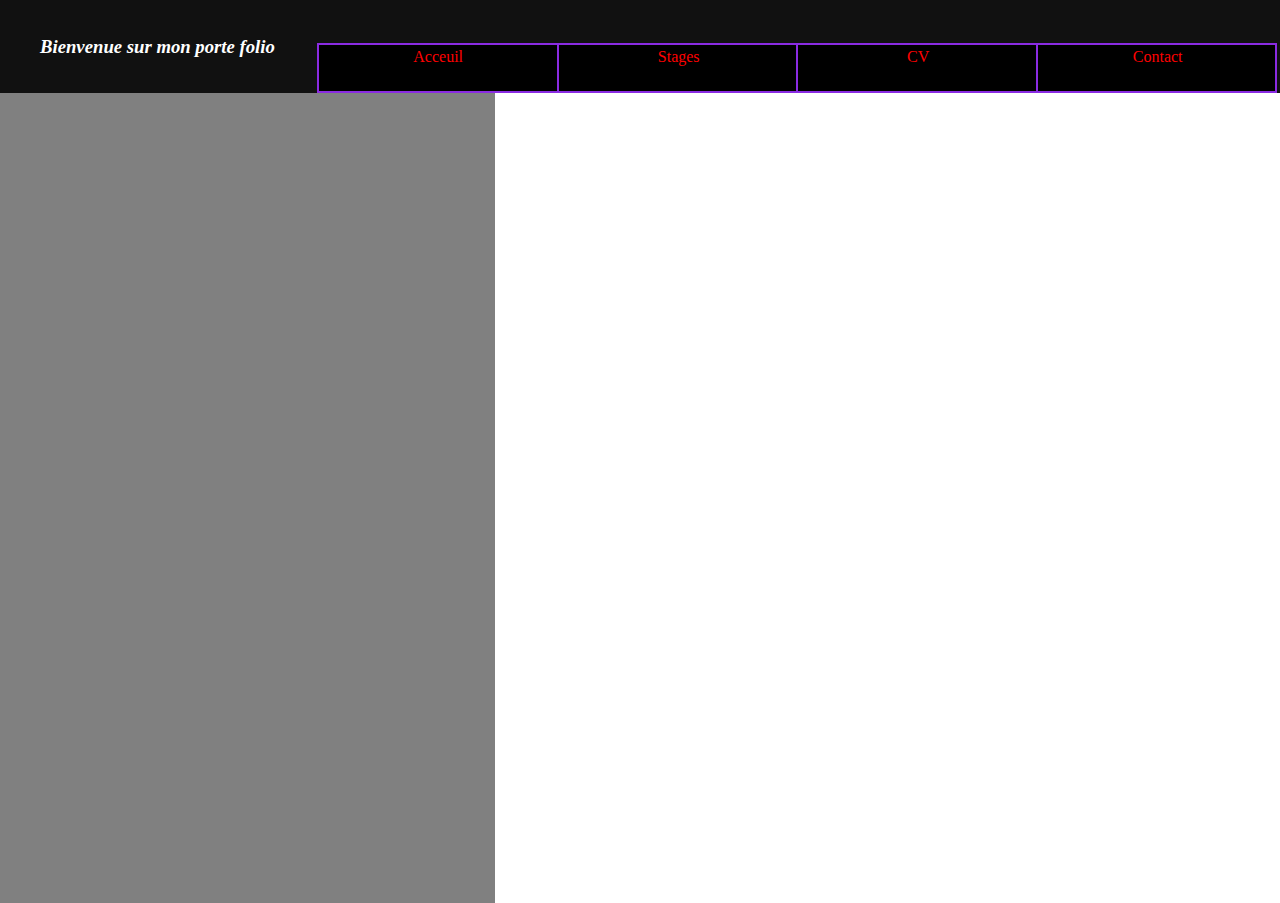
==== contact.html @ 88336fbd "Add files via upload" ====
<!DOCTYPE html>
<html lang="fr">
    <head>
        <meta charset="utf-8">
        <meta name="viewport" content="width=device-width,initial-scale=1">
        <title>Portfolio de Alexis HYNKO</title>
		<link rel="stylesheet" type="text/css" href="style.css">
    </head>
    <body>
		<header>
		<blockquote>
			<h3>Bienvenue sur mon porte folio</h3>
		</blockquote>
		<div class="burger">
			<img src="images/burger.png" alt="burger" width="50">
			<div id="menu2">
				<div><a href=index.html>Accueil</a></div>
				<div><a href=stages.html>stages</a></div>
				<div><a href=cv.html>CV</a></div>
				<div><a href=contact.html>Contact</a></div>
        	</div>
		</div>
		<nav>
		<div><a href=index.html>Acceuil</a></div>
		<div><a href=stages.html>Stages</a>
        <div class=submenu>
        <div class=ct><a href=premier_stage.html><span class=puce>■</span>premier</a></div>
        <div><a href=second_stage.html><span class=puce>■</span>second</a></div>
        </div>
        </div>
		<div><a href=cv.html>CV</a></div>
		<div><a href=contact.html>Contact</a>
        </div>
    	</nav>
		</header>
		<main>
			<description>
			</description>

			<aside>
			</aside>
		</main>
		<footer>
			
		</footer>
        </body>
</html>
---- style.css ----
﻿a {text-decoration: none; color: red;}
a:visited {color: white;}
a:hover {color: orange}
h3 {font-style:italic;text-align:center;color: white;}
h1 {color:lime;text-align: center;margin-top: 0px;}
.pair {
background-color:white;
}
.impair {
background-color:#FF5850;
}
#limite {
height:300px;
}
.skill {
font-style:italic;
color:red;
}
body {
background-color:#4c474f;
width:100%;
margin:auto;
line-height:150%;
}
p {
text-indent:12px;
}
td{text-align:center}
nav {width:75%;height:50px;margin:0 auto 0 auto;display:flex;flex-direction:row;}
nav > div {
	background-color:black;
	position:relative;
	align-items:stretch;
	display:flex;
	justify-content:center;
	border: #8A2BE2 solid 2px;
	border-right: none;
}
nav a {padding:0 10px 0 10px;border-left:2px solid black;}
nav>div:first-child a{border: none}
nav>div:last-child {border-right: #8A2BE2 solid 2px;}/*nouveau*/
.submenu{background-color:black;position:absolute;top:50px;left:0px;display:none}
div:hover .submenu{display:block;}
nav div {width:100%;}
header {display:flex;align-items:flex-end;background-color: #111111}
main {display:flex;height: 90vh;}
description {width:300px;background-color:grey;flex-shrink: 1;flex-grow: 1;height: 100%;}
aside {width:200px;background-color:white;flex-shrink: 2;flex-grow: 3;height: 100%;}
.puce {visibility:hidden;}
div:hover .puce{visibility:visible;}
.submenu {border: #8A2BE2 solid 2px}

h1:hover {border-block: inset;}

table {margin-left: 10%;margin-right: 10%;}
.burger{display: none;}
@media(max-width:768px){
table{display: table-column;}
@media(max-width:480px){
main{flex-direction: column;}
nav{display: none;}
.burger{display: flex;flex-direction: column;position:fixed;top:10px;right:10px;}
#menu2{display:none;}
.burger:hover > #menu2 {display: flex;flex-direction: column;}
.burger:hover {height:100vh;width:80vw;background-color: black;}
}
@media(max-width:168px){
article{display:none;}
header{display:none;}
footer{display:none;}
h2{display:none;}
ul{display:none;}
}
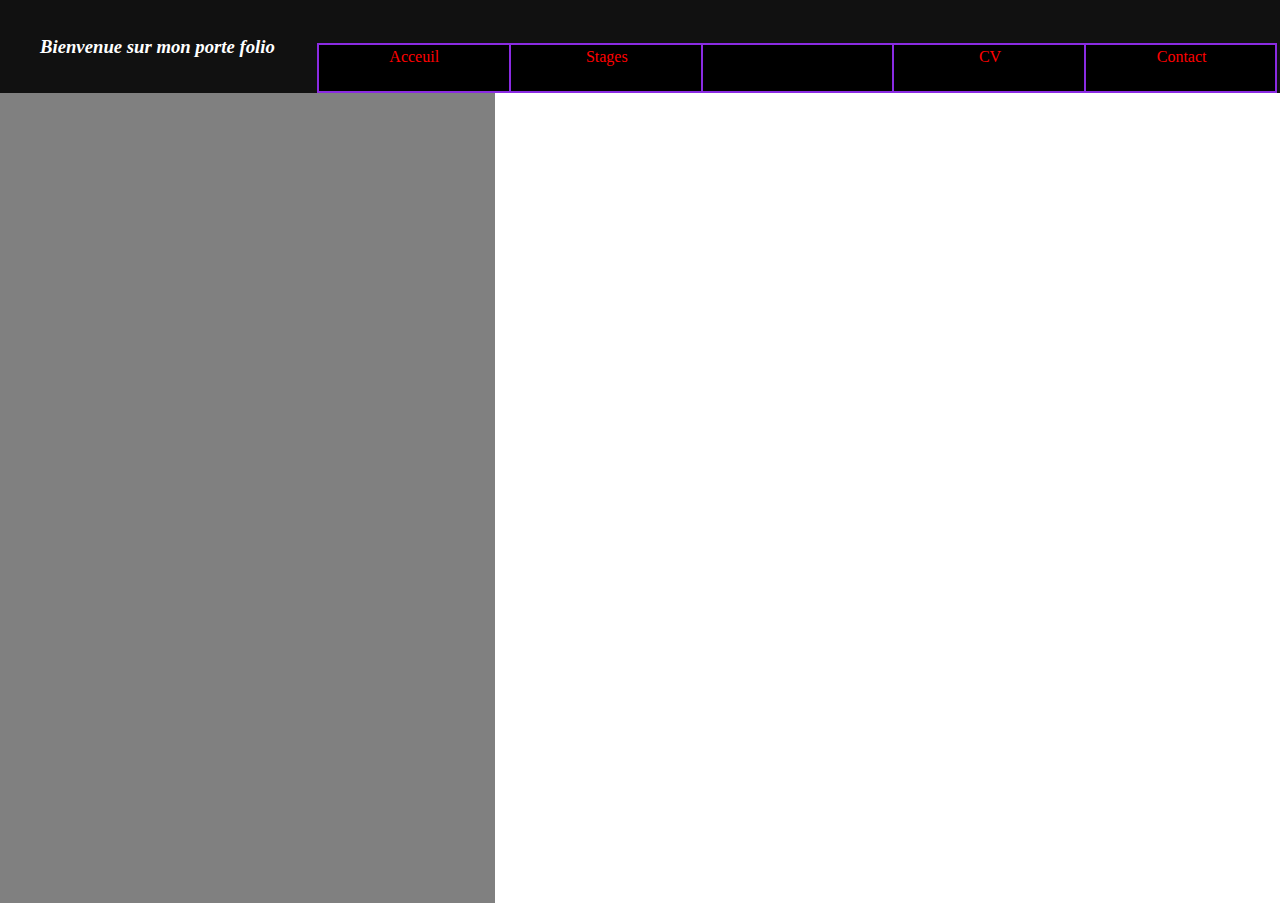
==== commit 055cb6d3: "Add files via upload" ====
--- a/contact.html
+++ b/contact.html
@@ -1,47 +1,67 @@
 <!DOCTYPE html>
+
 <html lang="fr">
-    <head>
-        <meta charset="utf-8">
-        <meta name="viewport" content="width=device-width,initial-scale=1">
-        <title>Portfolio de Alexis HYNKO</title>
+
+	<head>
+		<meta charset="utf-8">
+		<meta name="viewport" content="width=device-width,initial-scale=1">
+		<title>Portfolio de Alexis HYNKO</title>
 		<link rel="stylesheet" type="text/css" href="style.css">
-    </head>
-    <body>
+	</head>
+
+	<body>
+
 		<header>
-		<blockquote>
-			<h3>Bienvenue sur mon porte folio</h3>
-		</blockquote>
-		<div class="burger">
-			<img src="images/burger.png" alt="burger" width="50">
-			<div id="menu2">
-				<div><a href=index.html>Accueil</a></div>
-				<div><a href=stages.html>stages</a></div>
+
+			<blockquote>
+				<h3>Bienvenue sur mon porte folio</h3>
+			</blockquote>
+
+			<div class="burger">
+				<img src="images/burger.png" alt="burger" width="50">
+				<div id="menu2">
+					<div><a href=index.html>Accueil</a></div>
+					<div><a href=stages.html>stages</a></div>
+					<div><a href="veille_technologique.html"></a></div>
+					<div><a href=cv.html>CV</a></div>
+					<div><a href=contact.html>Contact</a></div>
+				</div>
+			</div>
+
+			<nav>
+
+				<div><a href=index.html>Acceuil</a></div>
+
+				<div><a href=stages.html>Stages</a>
+					<div class=submenu>
+						<div class=ct><a href=premier_stage.html><span class=puce>■</span>premier</a></div>
+						<div><a href=second_stage.html><span class=puce>■</span>second</a></div>
+					</div>
+				</div>
+
+				<div><a href="veille_technologique.html"></a></div>
+
 				<div><a href=cv.html>CV</a></div>
+
 				<div><a href=contact.html>Contact</a></div>
-        	</div>
-		</div>
-		<nav>
-		<div><a href=index.html>Acceuil</a></div>
-		<div><a href=stages.html>Stages</a>
-        <div class=submenu>
-        <div class=ct><a href=premier_stage.html><span class=puce>■</span>premier</a></div>
-        <div><a href=second_stage.html><span class=puce>■</span>second</a></div>
-        </div>
-        </div>
-		<div><a href=cv.html>CV</a></div>
-		<div><a href=contact.html>Contact</a>
-        </div>
-    	</nav>
+
+			</nav>
+
 		</header>
+
 		<main>
+
 			<description>
 			</description>
 
 			<aside>
 			</aside>
+
 		</main>
+
 		<footer>
-			
 		</footer>
-        </body>
+
+	</body>
+
 </html>--- a/style.css
+++ b/style.css
@@ -39,7 +39,7 @@
 nav a {padding:0 10px 0 10px;border-left:2px solid black;}
 nav>div:first-child a{border: none}
 nav>div:last-child {border-right: #8A2BE2 solid 2px;}/*nouveau*/
-.submenu{background-color:black;position:absolute;top:50px;left:0px;display:none}
+.submenu{background-color:black;position:absolute;top:100%;display:none}
 div:hover .submenu{display:block;}
 nav div {width:100%;}
 header {display:flex;align-items:flex-end;background-color: #111111}
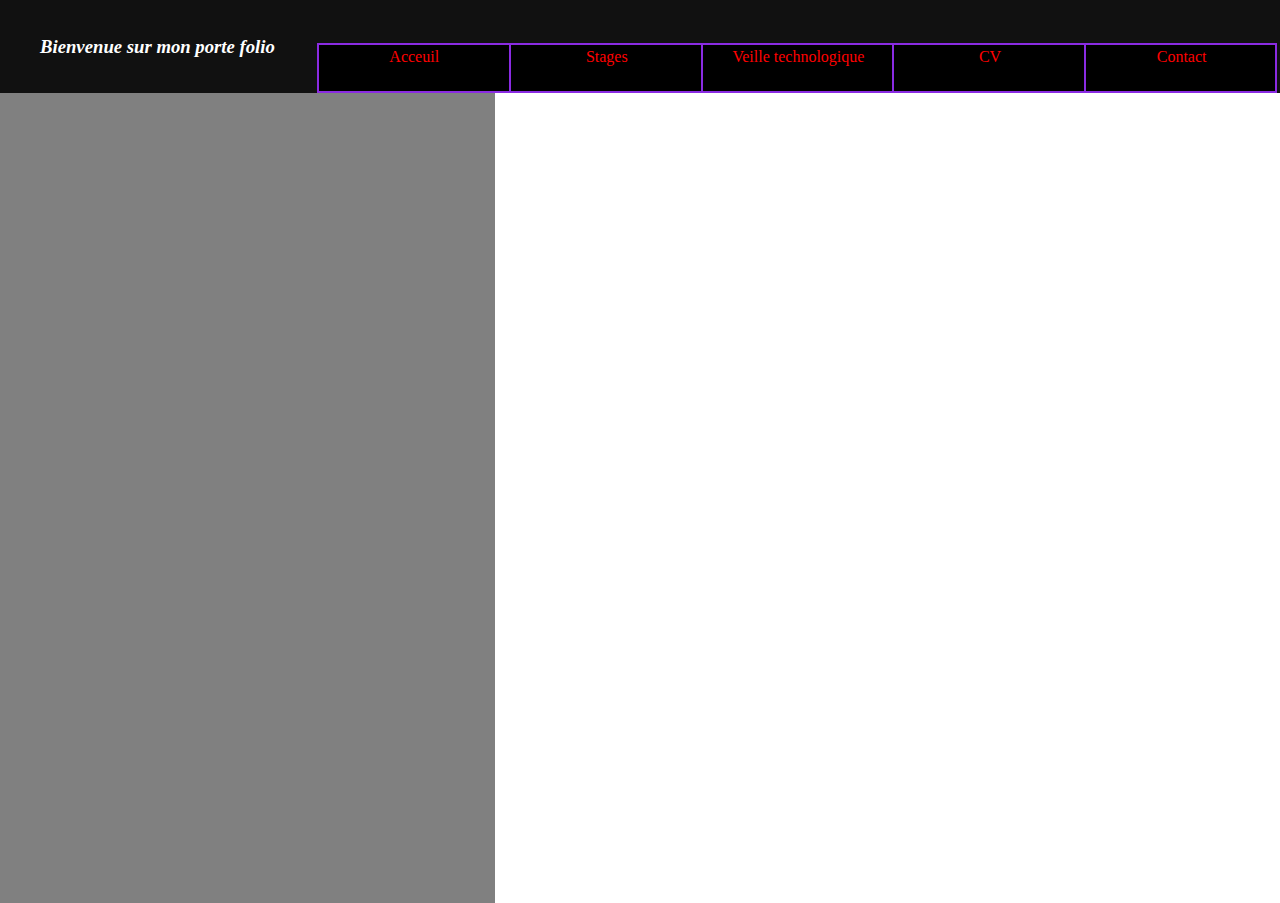
==== commit 6be00faa: "Add files via upload" ====
--- a/contact.html
+++ b/contact.html
@@ -22,7 +22,7 @@
 				<div id="menu2">
 					<div><a href=index.html>Accueil</a></div>
 					<div><a href=stages.html>stages</a></div>
-					<div><a href="veille_technologique.html"></a></div>
+					<div><a href="veille_technologique.html">Veille technologique</a></div>
 					<div><a href=cv.html>CV</a></div>
 					<div><a href=contact.html>Contact</a></div>
 				</div>
@@ -39,7 +39,7 @@
 					</div>
 				</div>
 
-				<div><a href="veille_technologique.html"></a></div>
+				<div><a href="veille_technologique.html">Veille technologique</a></div>
 
 				<div><a href=cv.html>CV</a></div>
 
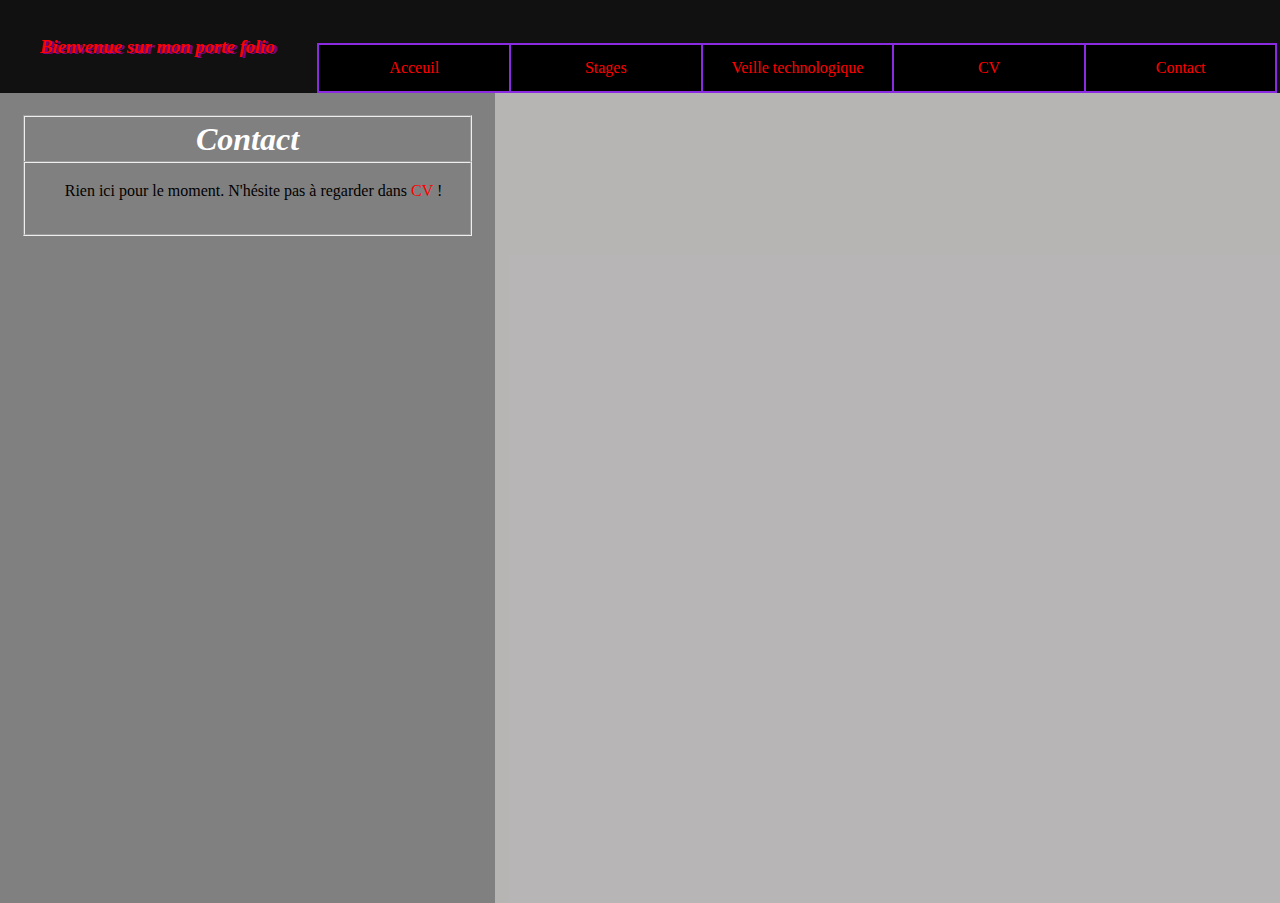
==== commit b2dd68c0: "Add files via upload" ====
--- a/contact.html
+++ b/contact.html
@@ -51,8 +51,12 @@
 
 		<main>
 
-			<description>
-			</description>
+			<article>
+				<h1>Contact</h1>
+				<div>
+					<p>Rien ici pour le moment. N'hésite pas à regarder dans <a href="cv.html">CV</a> !</p>
+				</div>
+			</article>
 
 			<aside>
 			</aside>
--- a/style.css
+++ b/style.css
@@ -1,8 +1,7 @@
 ﻿a {text-decoration: none; color: red;}
 a:visited {color: white;}
 a:hover {color: orange}
-h3 {font-style:italic;text-align:center;color: white;}
-h1 {color:lime;text-align: center;margin-top: 0px;}
+h1 {font-style:italic;color: white;}
 .pair {
 background-color:white;
 }
@@ -36,38 +35,131 @@
 	border: #8A2BE2 solid 2px;
 	border-right: none;
 }
-nav a {padding:0 10px 0 10px;border-left:2px solid black;}
+nav a {padding:0 10px 0 10px;}
 nav>div:first-child a{border: none}
 nav>div:last-child {border-right: #8A2BE2 solid 2px;}/*nouveau*/
 .submenu{background-color:black;position:absolute;top:100%;display:none}
 div:hover .submenu{display:block;}
 nav div {width:100%;}
-header {display:flex;align-items:flex-end;background-color: #111111}
-main {display:flex;height: 90vh;}
-description {width:300px;background-color:grey;flex-shrink: 1;flex-grow: 1;height: 100%;}
-aside {width:200px;background-color:white;flex-shrink: 2;flex-grow: 3;height: 100%;}
 .puce {visibility:hidden;}
 div:hover .puce{visibility:visible;}
 .submenu {border: #8A2BE2 solid 2px}
-
-h1:hover {border-block: inset;}
-
 table {margin-left: 10%;margin-right: 10%;}
 .burger{display: none;}
-@media(max-width:768px){
-table{display: table-column;}
-@media(max-width:480px){
-main{flex-direction: column;}
-nav{display: none;}
-.burger{display: flex;flex-direction: column;position:fixed;top:10px;right:10px;}
-#menu2{display:none;}
-.burger:hover > #menu2 {display: flex;flex-direction: column;}
-.burger:hover {height:100vh;width:80vw;background-color: black;}
+
+cite:before {
+	content: "« ";
 }
-@media(max-width:168px){
-article{display:none;}
-header{display:none;}
-footer{display:none;}
-h2{display:none;}
-ul{display:none;}
+
+cite:after {
+	content: " »";
+}
+
+blockquote > h3 {
+	font-style:italic;
+	text-align:center;
+	color: red;
+	text-shadow: 3px 1px purple;
+}
+
+nav > div > a {
+	width: 100%;
+	height: 100%;
+	display: flex;
+	justify-content: center;
+	align-items: center;
+}
+
+header {display:flex;align-items:flex-end;background-color: #111111}
+main {display:flex;height: 90vh;}
+
+article {
+	width:300px;
+	background-color:grey;
+	display: flex;
+	flex-direction: column;
+	align-items: center;
+	overflow: auto;
+	flex-shrink: 1;
+	flex-grow: 1;
+}
+
+article > h1, article > div > h2, article > div > div > h3, article > div > div > div > h4, article > div > div > div > div > h5, article > div > div > div > div > div > h6 {
+	text-align:center;
+	border: groove 2px;
+    width: 90%;
+    border-bottom: none;
+    margin-bottom: 0px;
+    padding-top: 10px;
+    padding-bottom: 10px;
+}
+
+article div {
+	display: flex;
+	flex-direction: column;
+    align-items: center;
+	border: groove 2px;
+	width: 90%;
+	padding-bottom: 3%;
+}
+
+aside {width:200px;background-color:#FFFFF999;flex-shrink: 2;flex-grow: 3;}
+
+/* animation */
+
+nav > div:hover {
+	animation-name: selected;
+	animation-duration: 1s;
+	width: 200%;
+}
+
+nav > div {
+	animation-name: unselected;
+	animation-duration: 1s;
+	width: 100%;
+}
+
+@keyframes selected {
+	from {width: 100%;}
+	0% {background: linear-gradient(0.25turn, red, black, purple);}
+	10% {background: linear-gradient(1turn,red, black, purple);}
+	20% {background: linear-gradient(0.25turn, purple, black, red);}
+	30% {background: linear-gradient(1turn,purple, black, red);}
+	40% {background: linear-gradient(0.25turn, red, black, purple);}
+	50% {background: linear-gradient(1turn,red, black, purple);}
+	60% {background: linear-gradient(0.25turn, purple, black, red);}
+	70% {background: linear-gradient(1turn,purple, black, red);}
+	80% {background: linear-gradient(0.25turn, red, black, purple);}
+	90% {background: linear-gradient(1turn,red, black, purple);}
+	100% {background: linear-gradient(0.25turn, purple, black, red);}
+	to {width: 200%;}
+}
+
+@keyframes unselected {
+	from {width: 200%;}
+	to {width: 100%;}
+}
+
+@media(max-width:768px) {/*tablette*/
+	table{display: table-column;
+}
+
+@media(max-width:480px) {/*phone*/
+	main{flex-direction: column;}
+	article {width: 100%;}
+	aside {width: 100%;}
+	nav{display: none;}
+	.burger{display: flex;flex-direction: column;position:fixed;top:10px;right:10px;}
+	#menu2{display:none;}
+	.burger:hover > #menu2 {display: flex;flex-direction: column;}
+	.burger:hover {height:100vh;width:80vw;background-color: black;}
+}
+
+@media(max-width:168px) {/*smart watch*/
+	header{display:none;}
+	main{height: 100vh;}
+	article{display:none;}
+	footer{display:none;}
+	h2{display:none;}
+	ul{display:none;}
 }